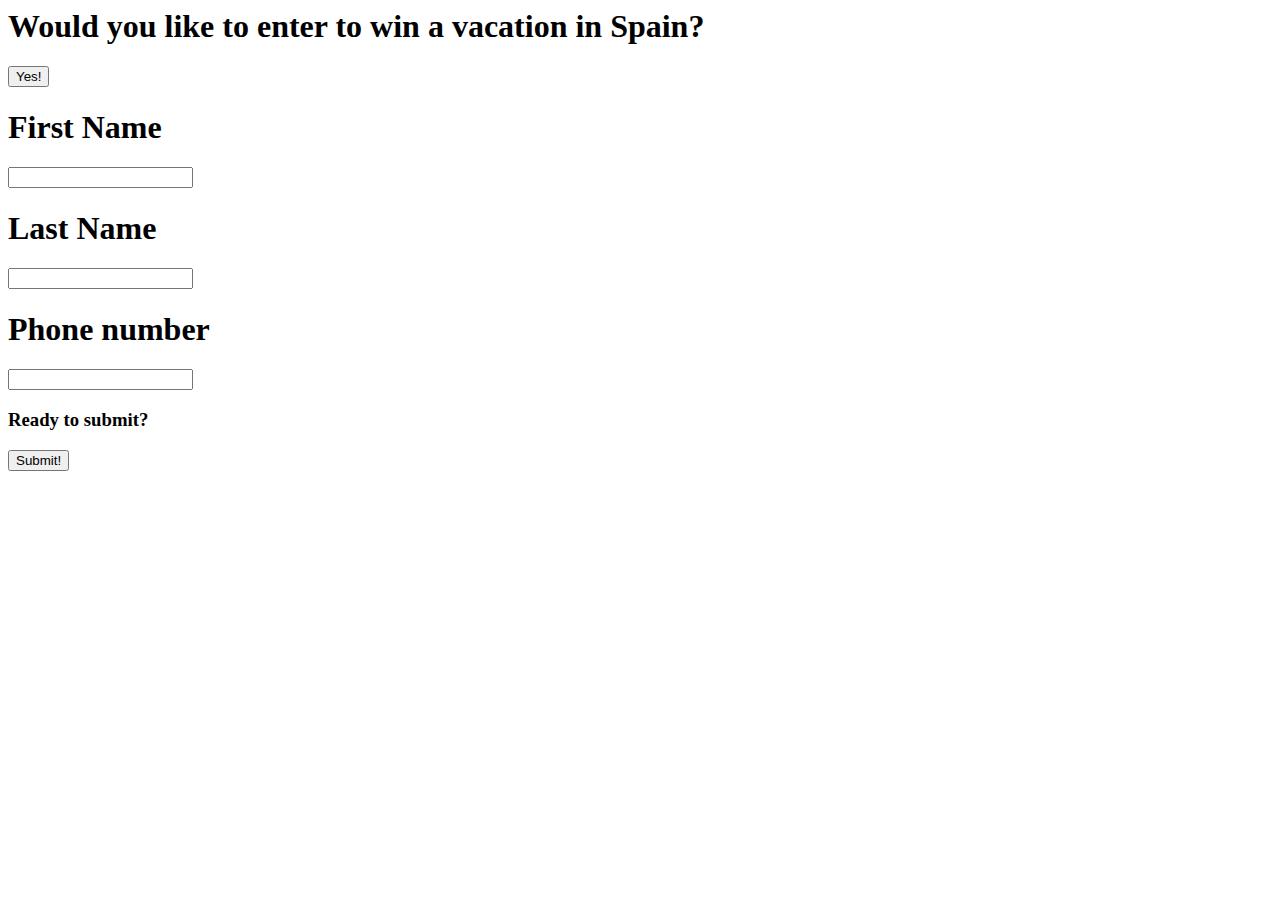
==== week-5/submit_events/index.html @ 95e5a3fb "submit events" ====
<html>

<head>
	<link href="styles.css" rel="stylesheet" />
</head>

<body>
   
    <h1>Would you like to enter to win a vacation in Spain?</h1>
    <button onclick="myFunction()">Yes!</button>

    <div>
        <h1>First Name</h1>
        <input type="text" id="text-input2" value=''/>
    </div>
    <div>
        <h1>Last Name</h1>
        <input type="text" id="text-input3" value=''/>
    </div>
    <div>
        <h1>Phone number</h1>
        <input type="text" id="text-input3" value=''/>
    </div>

    <div>
        <h3>Ready to submit?</h1>
            <button onclick="submit()">Submit!</button>
        </h3>
    </div>

	<script src="index.js"></script>
</body>

</html>
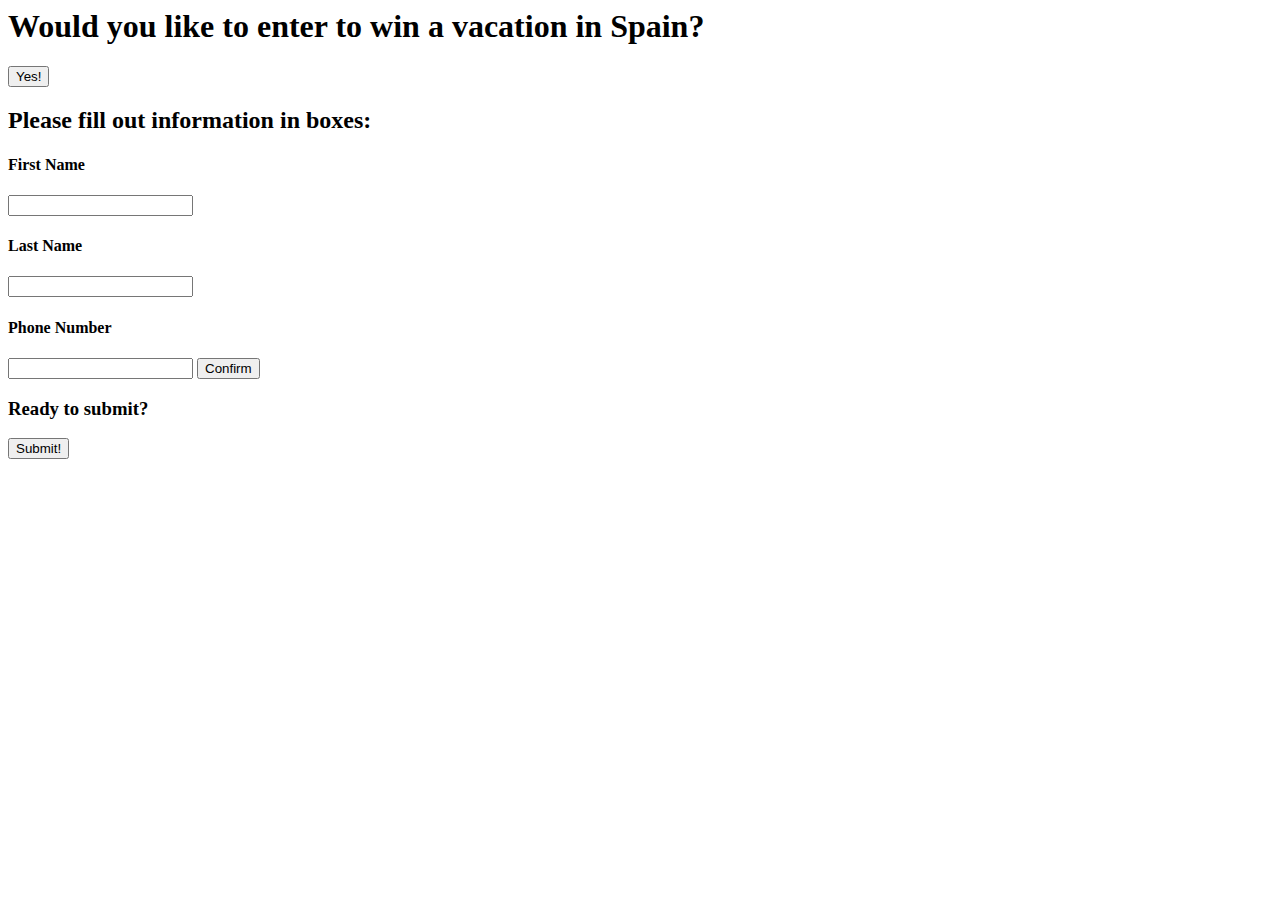
==== commit 717bb059: "modify elements" ====
--- a/week-5/submit_events/index.html
+++ b/week-5/submit_events/index.html
@@ -1,7 +1,6 @@
 <html>
 
 <head>
-	<link href="styles.css" rel="stylesheet" />
 </head>
 
 <body>
@@ -9,17 +8,17 @@
     <h1>Would you like to enter to win a vacation in Spain?</h1>
     <button onclick="myFunction()">Yes!</button>
 
+
+
     <div>
-        <h1>First Name</h1>
-        <input type="text" id="text-input2" value=''/>
-    </div>
-    <div>
-        <h1>Last Name</h1>
-        <input type="text" id="text-input3" value=''/>
-    </div>
-    <div>
-        <h1>Phone number</h1>
-        <input type="text" id="text-input3" value=''/>
+        <h2>Please fill out information in boxes:</h2>
+        <h4>First Name</h4>
+        <input type="text" id="nameText" value=""/>
+        <h4>Last Name</h4>
+        <input type="text" id="lastText" value=""/>
+        <h4>Phone Number</h4>
+        <input type="text" id="phoneNum" value=""/>
+        <button onclick="confirming()">Confirm</button>
     </div>
 
     <div>
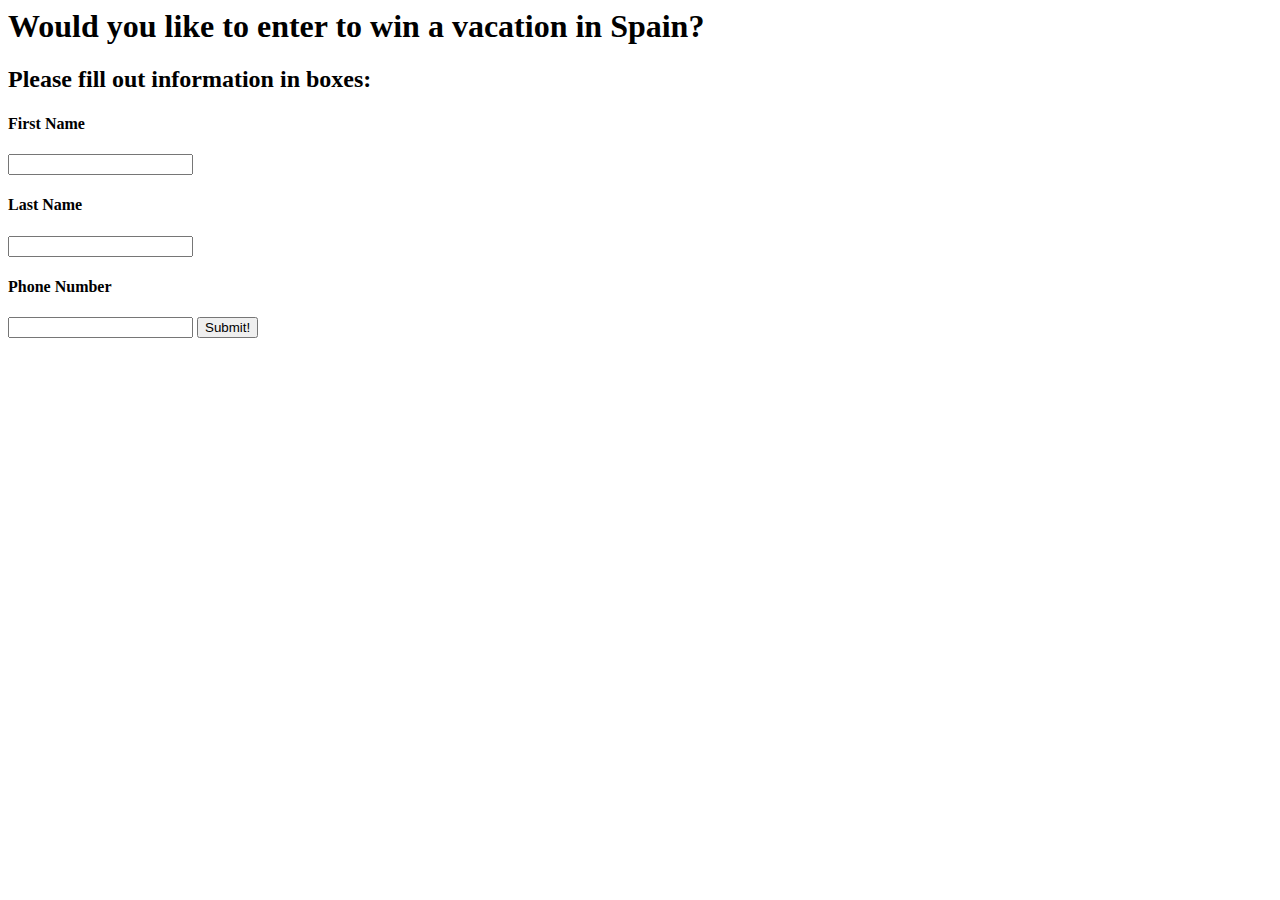
==== commit 9a22cb9e: "revised submission" ====
--- a/week-5/submit_events/index.html
+++ b/week-5/submit_events/index.html
@@ -6,7 +6,7 @@
 <body>
    
     <h1>Would you like to enter to win a vacation in Spain?</h1>
-    <button onclick="myFunction()">Yes!</button>
+
 
 
 
@@ -18,11 +18,6 @@
         <input type="text" id="lastText" value=""/>
         <h4>Phone Number</h4>
         <input type="text" id="phoneNum" value=""/>
-        <button onclick="confirming()">Confirm</button>
-    </div>
-
-    <div>
-        <h3>Ready to submit?</h1>
             <button onclick="submit()">Submit!</button>
         </h3>
     </div>
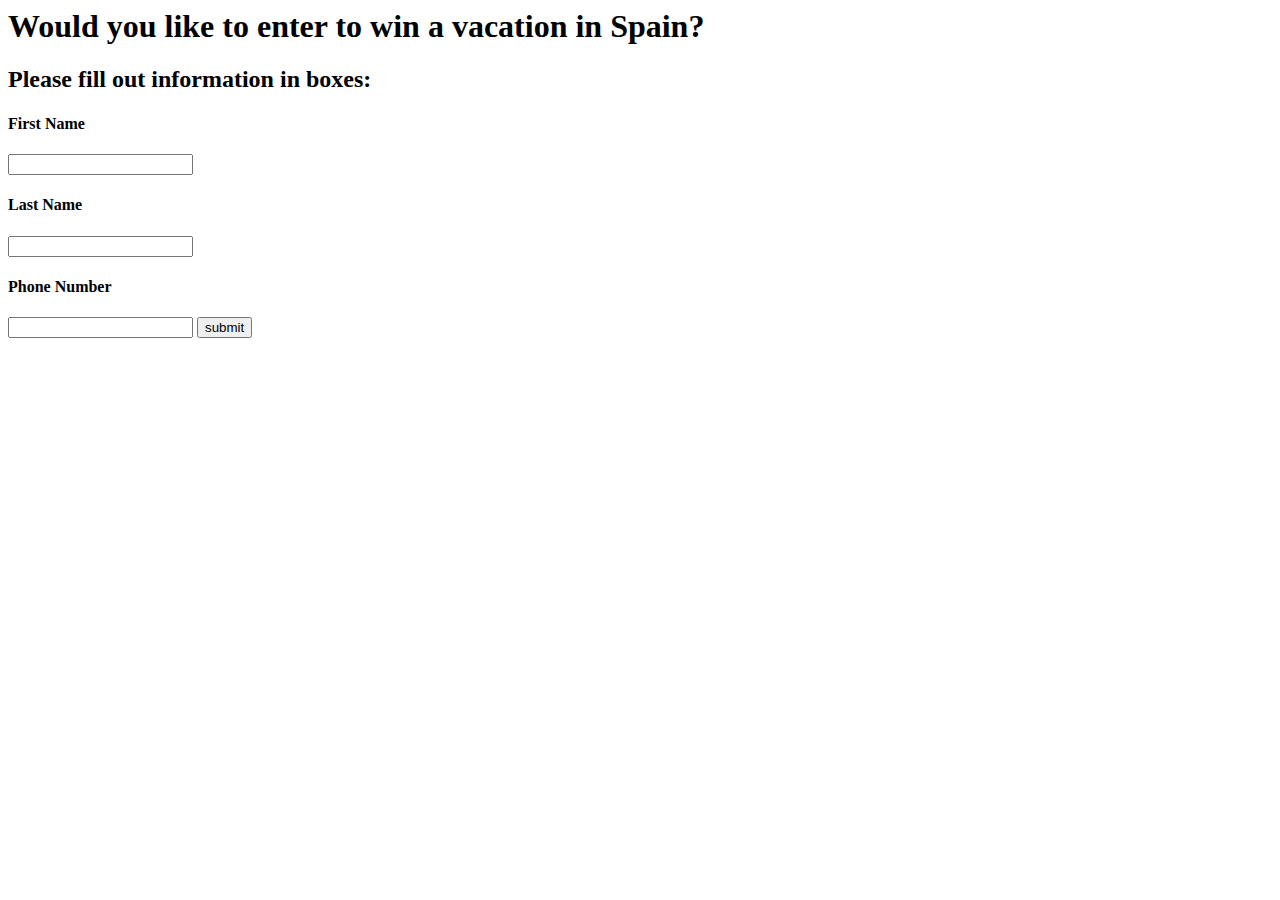
==== commit 03c4bca3: "Revised Files" ====
--- a/week-5/submit_events/index.html
+++ b/week-5/submit_events/index.html
@@ -4,6 +4,8 @@
 </head>
 
 <body>
+
+    <form name=form>
    
     <h1>Would you like to enter to win a vacation in Spain?</h1>
 
@@ -18,9 +20,11 @@
         <input type="text" id="lastText" value=""/>
         <h4>Phone Number</h4>
         <input type="text" id="phoneNum" value=""/>
-            <button onclick="submit()">Submit!</button>
+        <button id="button" name="submit">submit</button>
         </h3>
     </div>
+
+</form>
 
 	<script src="index.js"></script>
 </body>
